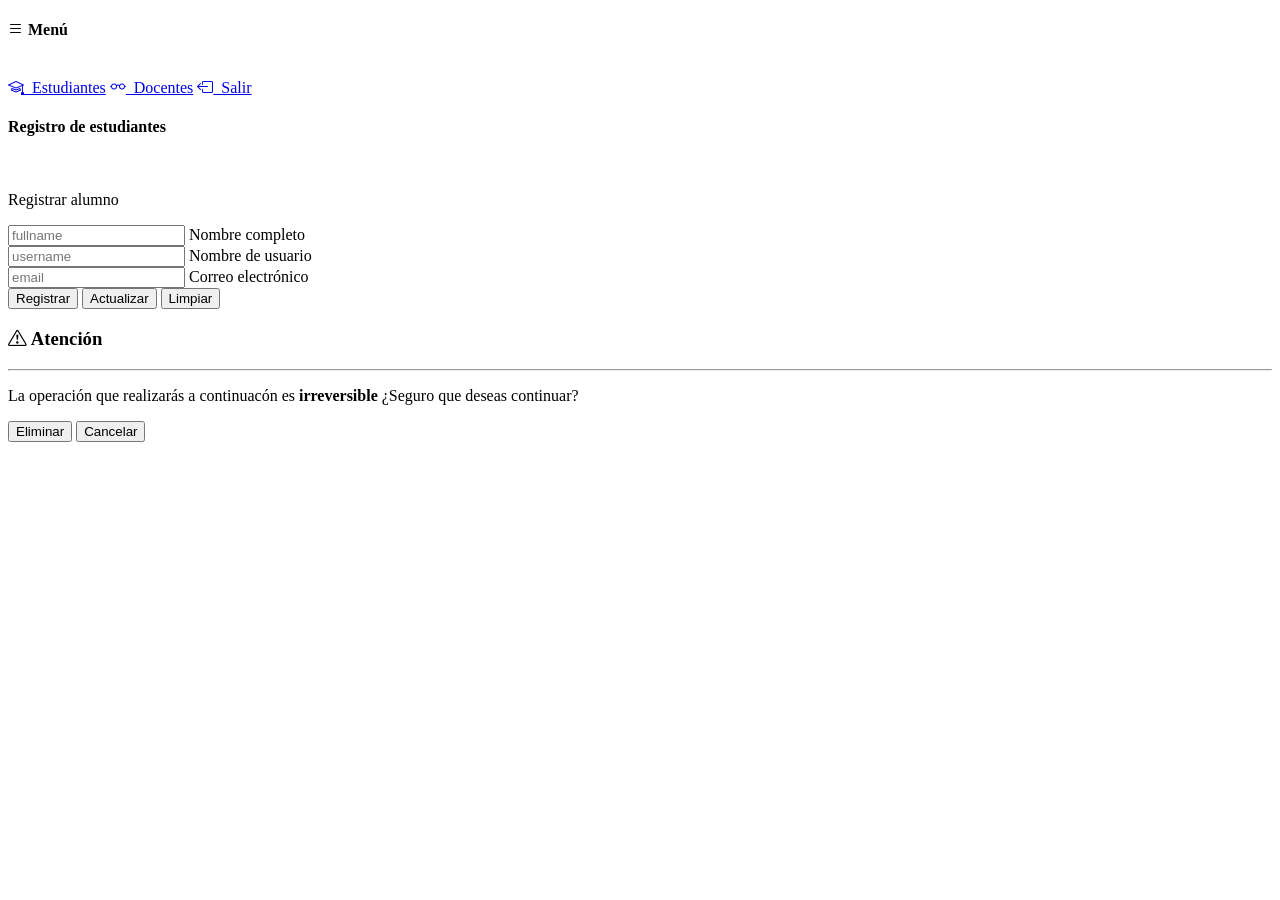
==== gmu-front/assets/views/students.html @ 698d53c9 "[FIRST COMMIT] Subida inicial del proyecto" ====
<!DOCTYPE html>
<html lang="en">

<head>
    <meta charset="UTF-8">
    <meta name="viewport" content="width=device-width, initial-scale=1.0">
    <link rel="stylesheet" href="/assets/css/bootstrap.min.css">
    <link rel="stylesheet" href="https://cdn.jsdelivr.net/npm/bootstrap-icons@1.13.1/font/bootstrap-icons.min.css">
    <link rel="stylesheet" href="/assets/css/general.css">
    <title>GMU | Registro de estudiantes</title>
</head>

<body>
    <main>
        <div class="row h-100">
            <section class="col-2 bg-body-tertiary shadow">
                <div class="px-3 pt-4">
                    <h4><i class="bi bi-list"></i> Menú</h4>
                    <br>
                    <div class="d-flex flex-column">
                        <a href="/assets/views/students.html" class="btn btn-primary rounded-4 text-start py-3 mb-3 d-flex align-items-center"><i
                                class="fs-4 bi bi-mortarboard"></i>&nbsp;&nbsp;Estudiantes</a>
                        <a href="/assets/views/teachers.html" class="btn btn-outline-primary rounded-4 text-start py-3 mb-3 d-flex align-items-center"><i
                                class="fs-4 bi bi-eyeglasses"></i>&nbsp;&nbsp;Docentes</a>
                        <a href="/index.html" class="btn btn-outline-danger rounded-4 text-start py-3 mb-3 d-flex align-items-center"><i
                                class="fs-4 bi bi-box-arrow-left"></i>&nbsp;&nbsp;Salir</a>
                    </div>
                </div>
            </section>
            <section class="col-10">
                <div class="px-3 pt-4">
                    <h4>Registro de estudiantes</h4>
                    <br>
                    <section class="row">
                        <article class="col-12 visually-hidden" id="error-c">
                            <div class="alert alert-danger border-0 rounded-4">
                                <p class="mb-0" id="err-m"></p>
                            </div>
                        </article>
                        <article class="col-8" id="content1">

                        </article>

                        <article class="col-4" id="content2">
                            <div class="card rounded-4 mb-3">
                                <div class="card-body">
                                    <p id="form-title">Registrar alumno</p>
                                    <form novalidate class="row" id="form">
                                        <div class="col-12">
                                            <div class="form-floating mb-3">
                                                <input type="text" id="fullname" class="form-control"
                                                    placeholder="fullname" autocomplete="off">
                                                <label for="fullname">Nombre completo</label>
                                            </div>
                                        </div>
                                        <div class="col-12">
                                            <div class="form-floating mb-3">
                                                <input type="text" id="username" class="form-control"
                                                    placeholder="username" autocomplete="off">
                                                <label for="username">Nombre de usuario</label>
                                            </div>
                                        </div>
                                        <div class="col-12">
                                            <div class="form-floating mb-3">
                                                <input type="text" id="email" class="form-control" placeholder="email"
                                                    autocomplete="off">
                                                <label for="email">Correo electrónico</label>
                                            </div>
                                        </div>
                                        <div class="col-12">
                                            <button id="fb-save" onclick="saveOrUpdate(false)" type="button"
                                                class="btn btn-primary col-12">Registrar</button>
                                            <button id="fb-update" onclick="saveOrUpdate(true)" type="button"
                                                class="visually-hidden btn btn-warning col-12">Actualizar</button>
                                            <button onclick="resetForm()" type="reset"
                                                class="mt-2 btn btn-secondary col-12">Limpiar</button>
                                        </div>
                                    </form>
                                </div>
                            </div>

                            <section>
                                <div id="f-succ" class="alert alert-success rounded-4 border-0 visually-hidden"
                                    id="a-success">
                                    <p class="mb-0" id="f-succ-mess"></p>
                                </div>
                                <div id="f-err" class="alert alert-warning rounded-4 border-0 visually-hidden"
                                    id="a-warning">
                                    <p class="mb-0" id="f-err-mess"></p>
                                </div>
                            </section>
                        </article>
                    </section>
                </div>
            </section>
        </div>
    </main>

    <div class="modal fade" id="confirm-modal" tabindex="-1" aria-labelledby="exampleModalLabel" aria-hidden="true">
        <div class="modal-dialog modal-dialog-centered border-0">
            <div class="modal-content">
                <div class="modal-body">
                    <h3><i class="bi bi-exclamation-triangle"></i> Atención</h3>
                    <hr>
                    <p>La operación que realizarás a continuacón es <b>irreversible</b> ¿Seguro que deseas continuar?
                    </p>
                    <div class="mt-2 text-end">
                        <button class="btn btn-danger" onclick="remove()">Eliminar</button>
                        <button class="btn btn-secondary" data-bs-dismiss="modal">Cancelar</button>
                    </div>
                </div>
            </div>
        </div>
    </div>

    <script src="/assets/js/kernel/properties.js"></script>
    <script src="/assets/js/kernel/http.gateway.js"></script>
    <script src="/assets/js/bootstrap.min.bundle.js"></script>
    <script src="/assets/js/modules/students.controller.js"></script>
</body>

</html>
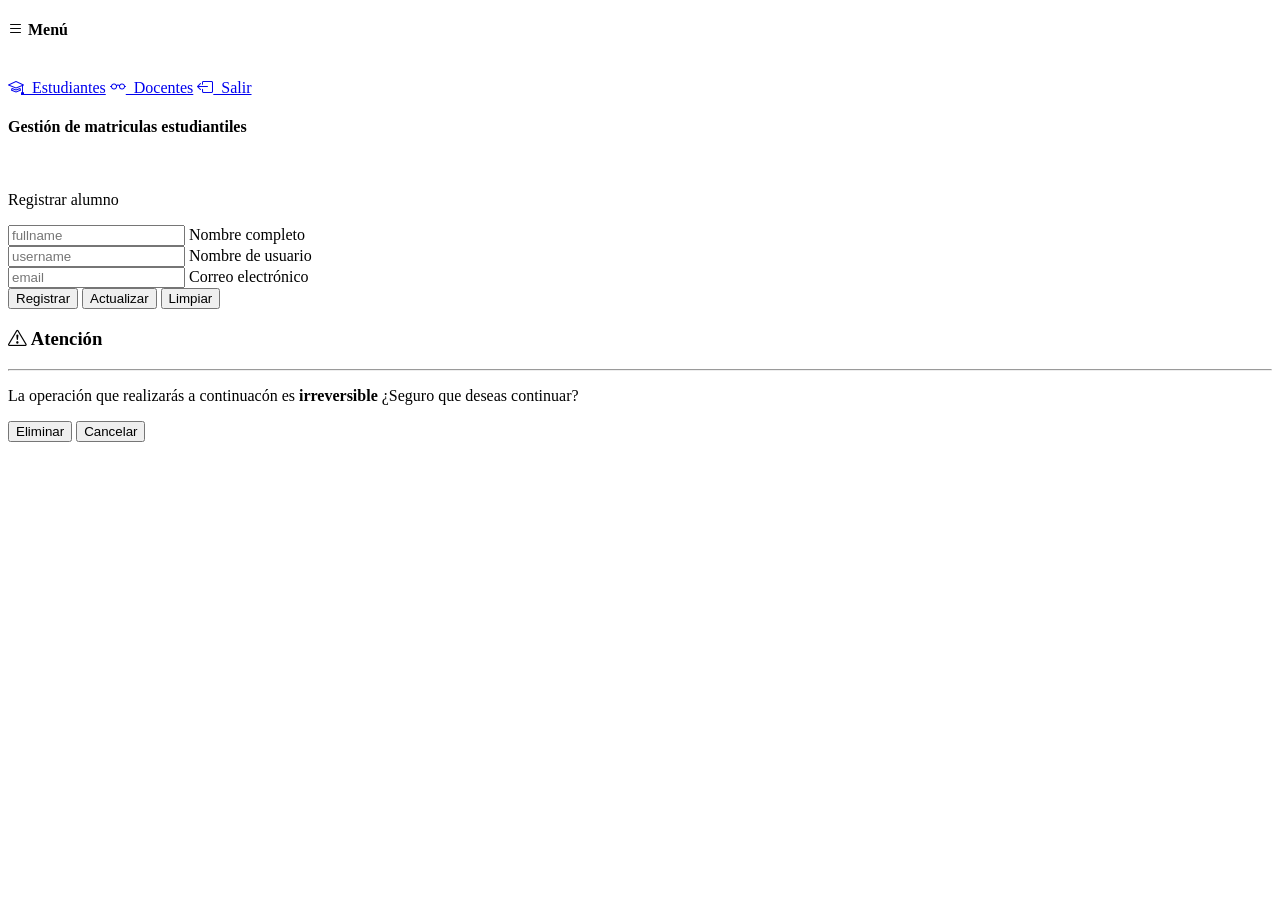
==== commit eea7303d: "[UPDATE] Se cambiaron unos textos" ====
--- a/gmu-front/assets/views/students.html
+++ b/gmu-front/assets/views/students.html
@@ -29,7 +29,7 @@
             </section>
             <section class="col-10">
                 <div class="px-3 pt-4">
-                    <h4>Registro de estudiantes</h4>
+                    <h4>Gestión de matriculas estudiantiles</h4>
                     <br>
                     <section class="row">
                         <article class="col-12 visually-hidden" id="error-c">
